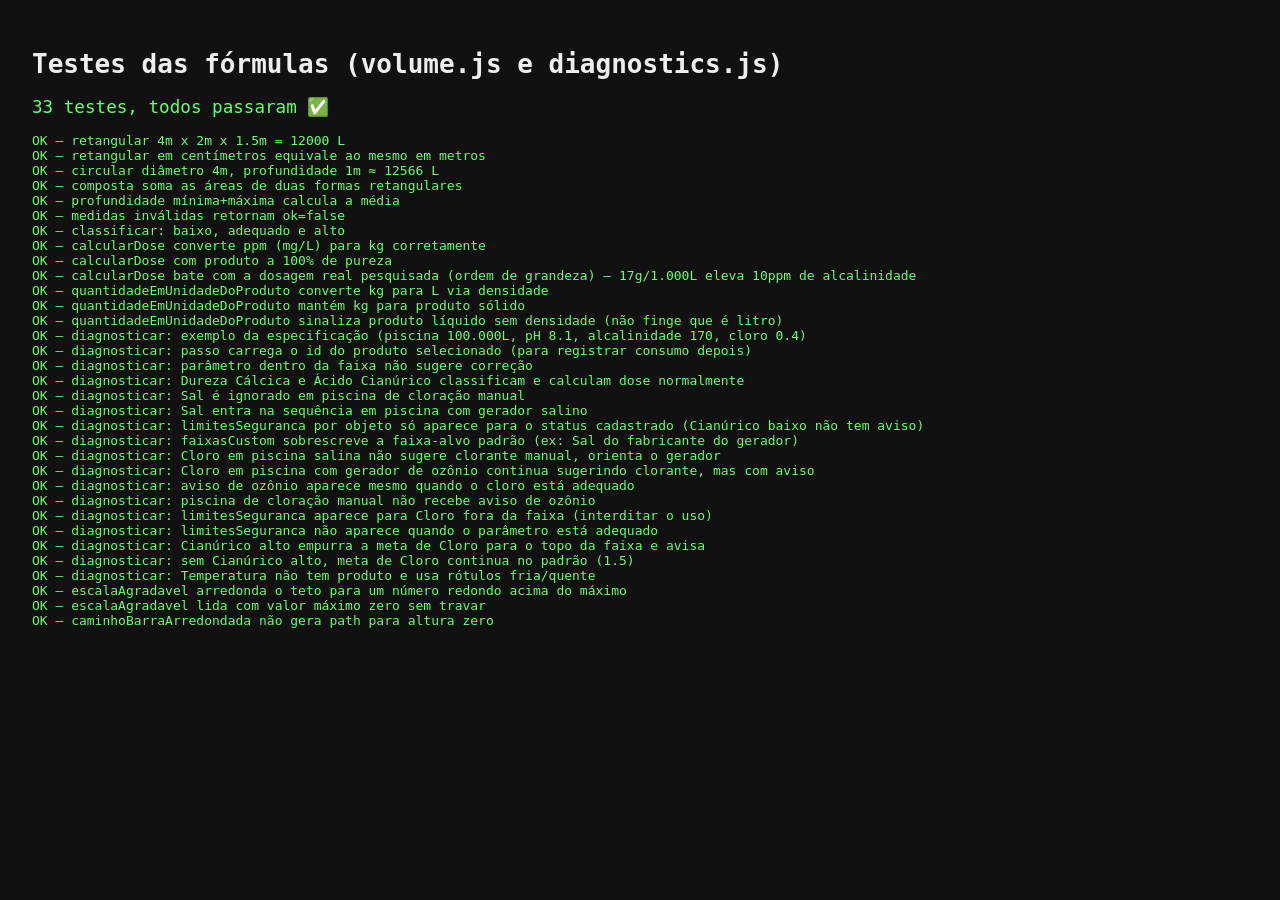
==== tests.html @ 82331310 "Primeira versão do Banheza Pool PWA derivada do calculadora-piscinas (mesma interface Nocturne e os " ====
<!doctype html>
<html lang="pt-BR">
<head>
  <meta charset="UTF-8" />
  <title>Testes — Banheza Pool</title>
  <style>
    body { font-family: monospace; padding: 1.5rem; background: #111; color: #eee; }
    .ok { color: #6f6; }
    .fail { color: #f66; font-weight: bold; }
    #resumo { font-size: 1.1rem; margin-bottom: 1rem; }
  </style>
</head>
<body>
  <h1>Testes das fórmulas (volume.js e diagnostics.js)</h1>
  <div id="resumo"></div>
  <div id="saida"></div>

  <script src="js/volume.js"></script>
  <script src="js/diagnostics.js"></script>
  <script src="js/chart.js"></script>
  <script>
    const saida = document.getElementById('saida');
    let total = 0, falhas = 0;

    function aproxIgual(a, b, epsilon = 0.01) {
      return Math.abs(a - b) <= epsilon;
    }

    function teste(nome, fn) {
      total++;
      const linha = document.createElement('div');
      try {
        fn();
        linha.className = 'ok';
        linha.textContent = `OK — ${nome}`;
      } catch (e) {
        falhas++;
        linha.className = 'fail';
        linha.textContent = `FALHOU — ${nome}: ${e.message}`;
      }
      saida.appendChild(linha);
    }

    function assert(cond, msg) {
      if (!cond) throw new Error(msg || 'condição falsa');
    }

    // ---------- volume.js ----------
    teste('retangular 4m x 2m x 1.5m = 12000 L', () => {
      const r = calcularLitragem({
        formas: [{ tipo: 'retangular', unidade: 'm', comprimento: 4, largura: 2 }],
        profundidade: { modo: 'unica', unidade: 'm', unica: 1.5 },
      });
      assert(r.ok, 'esperava ok=true');
      assert(aproxIgual(r.litros, 12000), `esperava ~12000, veio ${r.litros}`);
    });

    teste('retangular em centímetros equivale ao mesmo em metros', () => {
      const emCm = calcularLitragem({
        formas: [{ tipo: 'retangular', unidade: 'cm', comprimento: 400, largura: 200 }],
        profundidade: { modo: 'unica', unidade: 'cm', unica: 150 },
      });
      const emM = calcularLitragem({
        formas: [{ tipo: 'retangular', unidade: 'm', comprimento: 4, largura: 2 }],
        profundidade: { modo: 'unica', unidade: 'm', unica: 1.5 },
      });
      assert(aproxIgual(emCm.litros, emM.litros), `${emCm.litros} != ${emM.litros}`);
    });

    teste('circular diâmetro 4m, profundidade 1m ≈ 12566 L', () => {
      const r = calcularLitragem({
        formas: [{ tipo: 'circular', unidade: 'm', diametro: 4 }],
        profundidade: { modo: 'unica', unidade: 'm', unica: 1 },
      });
      assert(r.ok, 'esperava ok=true');
      assert(aproxIgual(r.litros, 12566.37, 1), `esperava ~12566, veio ${r.litros}`);
    });

    teste('composta soma as áreas de duas formas retangulares', () => {
      const umaForma = calcularLitragem({
        formas: [{ tipo: 'retangular', unidade: 'm', comprimento: 4, largura: 2 }],
        profundidade: { modo: 'unica', unidade: 'm', unica: 1.5 },
      });
      const duasFormas = calcularLitragem({
        formas: [
          { tipo: 'retangular', unidade: 'm', comprimento: 4, largura: 2 },
          { tipo: 'retangular', unidade: 'm', comprimento: 4, largura: 2 },
        ],
        profundidade: { modo: 'unica', unidade: 'm', unica: 1.5 },
      });
      assert(aproxIgual(duasFormas.litros, umaForma.litros * 2), `esperava o dobro, veio ${duasFormas.litros}`);
    });

    teste('profundidade mínima+máxima calcula a média', () => {
      const media = profundidadeMediaMetros({ modo: 'minmax', unidade: 'm', minima: 1, maxima: 2 });
      assert(aproxIgual(media, 1.5), `esperava 1.5, veio ${media}`);
    });

    teste('medidas inválidas retornam ok=false', () => {
      const r = calcularLitragem({
        formas: [{ tipo: 'retangular', unidade: 'm', comprimento: -1, largura: 2 }],
        profundidade: { modo: 'unica', unidade: 'm', unica: 1.5 },
      });
      assert(r.ok === false, 'esperava ok=false para medida negativa');
    });

    // ---------- diagnostics.js ----------
    teste('classificar: baixo, adequado e alto', () => {
      assert(classificar(70, 80, 120) === 'baixo');
      assert(classificar(100, 80, 120) === 'adequado');
      assert(classificar(130, 80, 120) === 'alto');
    });

    teste('calcularDose converte ppm (mg/L) para kg corretamente', () => {
      // 0,2 ppm em 100.000 L = 20.000 mg = 0,02 kg de princípio ativo; produto a 65% -> ÷0,65
      const dose = calcularDose({ variacao: 0.2, volumeLitros: 100000, concentracaoPercentual: 65 });
      assert(aproxIgual(dose, 0.03077, 0.0001), `esperava ~0,03077 kg, veio ${dose}`);
    });

    teste('calcularDose com produto a 100% de pureza', () => {
      // 20 ppm em 100.000 L = 2.000.000 mg = 2 kg de princípio ativo puro
      const dose = calcularDose({ variacao: 20, volumeLitros: 100000, concentracaoPercentual: 100 });
      assert(aproxIgual(dose, 2), `esperava 2 kg, veio ${dose}`);
    });

    teste('calcularDose bate com a dosagem real pesquisada (ordem de grandeza) — 17g/1.000L eleva 10ppm de alcalinidade', () => {
      const doseKg = calcularDose({ variacao: 10, volumeLitros: 1000, concentracaoPercentual: 99 });
      // Não é esperado bater exato (pureza/eficiência real variam) — o que importa é estar na
      // mesma ordem de grandeza da dosagem declarada (17g), não ~1.000x maior como antes da correção.
      assert(doseKg > 0.005 && doseKg < 0.03, `esperava algo entre 5g e 30g, veio ${(doseKg * 1000).toFixed(1)}g`);
    });

    teste('quantidadeEmUnidadeDoProduto converte kg para L via densidade', () => {
      const r = quantidadeEmUnidadeDoProduto(115, { estadoFisico: 'liquido', densidade: 1.15 });
      assert(r.unidade === 'L');
      assert(aproxIgual(r.valor, 100), `esperava 100, veio ${r.valor}`);
    });

    teste('quantidadeEmUnidadeDoProduto mantém kg para produto sólido', () => {
      const r = quantidadeEmUnidadeDoProduto(50, { estadoFisico: 'solido' });
      assert(r.unidade === 'kg' && aproxIgual(r.valor, 50));
    });

    teste('quantidadeEmUnidadeDoProduto sinaliza produto líquido sem densidade (não finge que é litro)', () => {
      const r = quantidadeEmUnidadeDoProduto(90, { estadoFisico: 'liquido', densidade: null });
      assert(r.unidade === 'kg', `esperava 'kg' sem densidade, veio '${r.unidade}'`);
      assert(r.densidadeAusente === true, 'esperava densidadeAusente=true para avisar a interface');
    });

    teste('diagnosticar: exemplo da especificação (piscina 100.000L, pH 8.1, alcalinidade 170, cloro 0.4)', () => {
      const passos = diagnosticar(
        { alcalinidade: 170, ph: 8.1, cloro: 0.4 },
        100000,
        { alcalinidade: {}, ph: {}, cloro: {} }
      );
      assert(passos.length === 3, `esperava 3 passos, veio ${passos.length}`);
      assert(passos[0].parametroId === 'alcalinidade', 'alcalinidade deve vir primeiro');
      assert(passos[1].parametroId === 'ph', 'pH deve vir em segundo');
      assert(passos[2].parametroId === 'cloro', 'cloro deve vir por último');
      assert(passos[0].status === 'alto' && passos[0].direcao === 'descer');
      assert(passos[1].status === 'alto' && passos[1].direcao === 'descer');
      assert(passos[2].status === 'baixo' && passos[2].direcao === 'subir');
    });

    teste('diagnosticar: passo carrega o id do produto selecionado (para registrar consumo depois)', () => {
      const produtoCloro = { id: 'prod-1', nomeComercial: 'Cloro Teste', concentracao: 65, estadoFisico: 'solido' };
      const passos = diagnosticar(
        { alcalinidade: 100, ph: 7.4, cloro: 0.2 },
        50000,
        { alcalinidade: {}, ph: {}, cloro: { subir: produtoCloro } }
      );
      const passoCloro = passos.find((p) => p.parametroId === 'cloro');
      assert(passoCloro.produtoId === 'prod-1', `esperava produtoId 'prod-1', veio ${passoCloro.produtoId}`);
    });

    teste('diagnosticar: parâmetro dentro da faixa não sugere correção', () => {
      const passos = diagnosticar({ alcalinidade: 100, ph: 7.4, cloro: 1.5 }, 50000, { alcalinidade: {}, ph: {}, cloro: {} });
      passos.forEach((p) => assert(p.status === 'adequado', `${p.parametroId} deveria ser adequado`));
    });

    teste('diagnosticar: Dureza Cálcica e Ácido Cianúrico classificam e calculam dose normalmente', () => {
      const produtoDureza = { id: 'dureza-1', nomeComercial: 'Dureza Teste', concentracao: 90, estadoFisico: 'solido' };
      const produtoCya = { id: 'cya-1', nomeComercial: 'Estabilizante Teste', concentracao: 99, estadoFisico: 'solido' };
      const passos = diagnosticar(
        { dureza: 150, cianurico: 60 },
        50000,
        { dureza: { subir: produtoDureza }, cianurico: { descer: null } }
      );
      const passoDureza = passos.find((p) => p.parametroId === 'dureza');
      const passoCya = passos.find((p) => p.parametroId === 'cianurico');
      assert(passoDureza.status === 'baixo' && passoDureza.direcao === 'subir', 'dureza 150 deveria ser baixa e pedir subir');
      assert(passoDureza.dose && passoDureza.dose.valor > 0, 'esperava dose calculada para dureza');
      assert(passoCya.status === 'alto' && passoCya.direcao === 'descer', 'cianúrico 60 deveria ser alto e pedir descer');
    });

    teste('diagnosticar: Sal é ignorado em piscina de cloração manual', () => {
      const passos = diagnosticar({ sal: 1000 }, 50000, {}, { sistemaDesinfeccao: 'manual' });
      assert(passos.length === 0, `esperava 0 passos (sal não se aplica), veio ${passos.length}`);
    });

    teste('diagnosticar: Sal entra na sequência em piscina com gerador salino', () => {
      const passos = diagnosticar({ sal: 1000 }, 50000, {}, { sistemaDesinfeccao: 'salino' });
      assert(passos.length === 1 && passos[0].parametroId === 'sal', 'esperava o passo de sal');
      assert(passos[0].status === 'baixo', 'sal 1000 deveria ser baixo (abaixo de 2.700 ppm)');
      assert(/geração de cloro/i.test(passos[0].limitesSeguranca), 'esperava limitesSeguranca específico de sal baixo');
    });

    teste('diagnosticar: limitesSeguranca por objeto só aparece para o status cadastrado (Cianúrico baixo não tem aviso)', () => {
      const passos = diagnosticar({ cianurico: 10 }, 50000, {});
      const passo = passos.find((p) => p.parametroId === 'cianurico');
      assert(passo.status === 'baixo', 'esperava cianúrico baixo (10ppm)');
      assert(passo.limitesSeguranca === null, 'cianúrico baixo não tem limite de segurança cadastrado (só "alto")');
    });

    teste('diagnosticar: faixasCustom sobrescreve a faixa-alvo padrão (ex: Sal do fabricante do gerador)', () => {
      const passos = diagnosticar(
        { sal: 2000 },
        50000,
        {},
        { sistemaDesinfeccao: 'salino', faixasCustom: { sal: { min: 1500, max: 2500 } } }
      );
      assert(passos[0].status === 'adequado', 'sal 2000 deveria ser adequado com a faixa customizada 1.500-2.500');
    });

    teste('diagnosticar: Cloro em piscina salina não sugere clorante manual, orienta o gerador', () => {
      const passos = diagnosticar({ cloro: 0.2 }, 50000, {}, { sistemaDesinfeccao: 'salino' });
      const passoCloro = passos.find((p) => p.parametroId === 'cloro');
      assert(passoCloro.semProduto === true, 'esperava semProduto=true para cloro em piscina salina');
      assert(!passoCloro.produto, 'não deveria sugerir produto clorante em piscina salina');
      assert(typeof passoCloro.instrucaoGeradorSalino === 'string' && passoCloro.instrucaoGeradorSalino.length > 0);
    });

    teste('diagnosticar: Cloro em piscina com gerador de ozônio continua sugerindo clorante, mas com aviso', () => {
      const produtoCloro = { id: 'prod-cloro', nomeComercial: 'Cloro Teste', concentracao: 65, estadoFisico: 'solido' };
      const passos = diagnosticar({ cloro: 0.2 }, 50000, { cloro: { subir: produtoCloro } }, { sistemaDesinfeccao: 'ozonio' });
      const passoCloro = passos.find((p) => p.parametroId === 'cloro');
      assert(!passoCloro.semProduto, 'ozônio não deveria desativar a sugestão de clorante');
      assert(passoCloro.produtoId === 'prod-cloro', 'esperava que o clorante cadastrado ainda fosse sugerido');
      assert(passoCloro.avisos && passoCloro.avisos.length === 1, 'esperava um aviso sobre ozônio');
    });

    teste('diagnosticar: aviso de ozônio aparece mesmo quando o cloro está adequado', () => {
      const passos = diagnosticar({ cloro: 1.5 }, 50000, {}, { sistemaDesinfeccao: 'ozonio' });
      const passoCloro = passos.find((p) => p.parametroId === 'cloro');
      assert(passoCloro.status === 'adequado', 'esperava status adequado para 1.5 ppm');
      assert(passoCloro.avisos && passoCloro.avisos.length === 1, 'aviso de ozônio deveria aparecer mesmo com cloro adequado');
    });

    teste('diagnosticar: piscina de cloração manual não recebe aviso de ozônio', () => {
      const passos = diagnosticar({ cloro: 0.2 }, 50000, {}, { sistemaDesinfeccao: 'manual' });
      const passoCloro = passos.find((p) => p.parametroId === 'cloro');
      assert(!passoCloro.avisos, 'não deveria haver aviso de ozônio para piscina manual');
    });

    teste('diagnosticar: limitesSeguranca aparece para Cloro fora da faixa (interditar o uso)', () => {
      const passos = diagnosticar({ cloro: 0.2 }, 50000, {});
      const passoCloro = passos.find((p) => p.parametroId === 'cloro');
      assert(/interditar/i.test(passoCloro.limitesSeguranca), `esperava aviso de interdição, veio: ${passoCloro.limitesSeguranca}`);
    });

    teste('diagnosticar: limitesSeguranca não aparece quando o parâmetro está adequado', () => {
      const passos = diagnosticar({ cloro: 1.5 }, 50000, {});
      const passoCloro = passos.find((p) => p.parametroId === 'cloro');
      assert(passoCloro.limitesSeguranca === undefined, 'não deveria haver limitesSeguranca para status adequado');
    });

    teste('diagnosticar: Cianúrico alto empurra a meta de Cloro para o topo da faixa e avisa', () => {
      const produtoCloro = { id: 'prod-cloro-2', nomeComercial: 'Cloro Teste 2', concentracao: 65, estadoFisico: 'solido' };
      const passos = diagnosticar({ cianurico: 80, cloro: 1.5 }, 50000, { cloro: { subir: produtoCloro } });
      const passoCianurico = passos.find((p) => p.parametroId === 'cianurico');
      const passoCloro = passos.find((p) => p.parametroId === 'cloro');
      assert(passoCianurico.status === 'alto', 'esperava cianúrico alto (80ppm)');
      assert(passoCloro.status === 'adequado', 'cloro 1,5 ainda é adequado pela faixa padrão');
      assert(passoCloro.avisos && passoCloro.avisos.some((a) => /chlorine lock|cianúrico/i.test(a)), 'esperava aviso de chlorine lock no passo de cloro');
    });

    teste('diagnosticar: sem Cianúrico alto, meta de Cloro continua no padrão (1.5)', () => {
      const produtoCloro = { id: 'prod-cloro-3', nomeComercial: 'Cloro Teste 3', concentracao: 65, estadoFisico: 'solido' };
      const passos = diagnosticar({ cloro: 0.2 }, 50000, { cloro: { subir: produtoCloro } });
      const passoCloro = passos.find((p) => p.parametroId === 'cloro');
      assert(aproxIgual(passoCloro.meta, 1.5), `esperava meta 1.5, veio ${passoCloro.meta}`);
    });

    teste('diagnosticar: Temperatura não tem produto e usa rótulos fria/quente', () => {
      const passos = diagnosticar({ temperatura: 22 }, 50000, {});
      const passoTemp = passos.find((p) => p.parametroId === 'temperatura');
      assert(passoTemp.semProduto === true, 'temperatura não deveria ter produto/dose');
      assert(passoTemp.rotuloStatus === 'fria', `esperava rótulo 'fria', veio '${passoTemp.rotuloStatus}'`);
      assert(typeof passoTemp.instrucaoOperacional === 'string' && passoTemp.instrucaoOperacional.length > 0);
    });

    // ---------- chart.js ----------
    teste('escalaAgradavel arredonda o teto para um número redondo acima do máximo', () => {
      const r = escalaAgradavel(62);
      assert(r.max >= 62, `teto ${r.max} deveria ser >= 62`);
      assert(r.max % r.passo === 0 || aproxIgual(r.max % r.passo, 0), 'teto deveria ser múltiplo do passo');
    });

    teste('escalaAgradavel lida com valor máximo zero sem travar', () => {
      const r = escalaAgradavel(0);
      assert(r.max > 0, 'esperava um teto positivo mesmo sem dados');
    });

    teste('caminhoBarraArredondada não gera path para altura zero', () => {
      assert(caminhoBarraArredondada(0, 0, 20, 0, 4) === '', 'altura zero deveria retornar path vazio');
    });

    document.getElementById('resumo').innerHTML =
      falhas === 0
        ? `<span class="ok">${total} testes, todos passaram ✅</span>`
        : `<span class="fail">${falhas} de ${total} testes falharam ❌</span>`;
  </script>
</body>
</html>
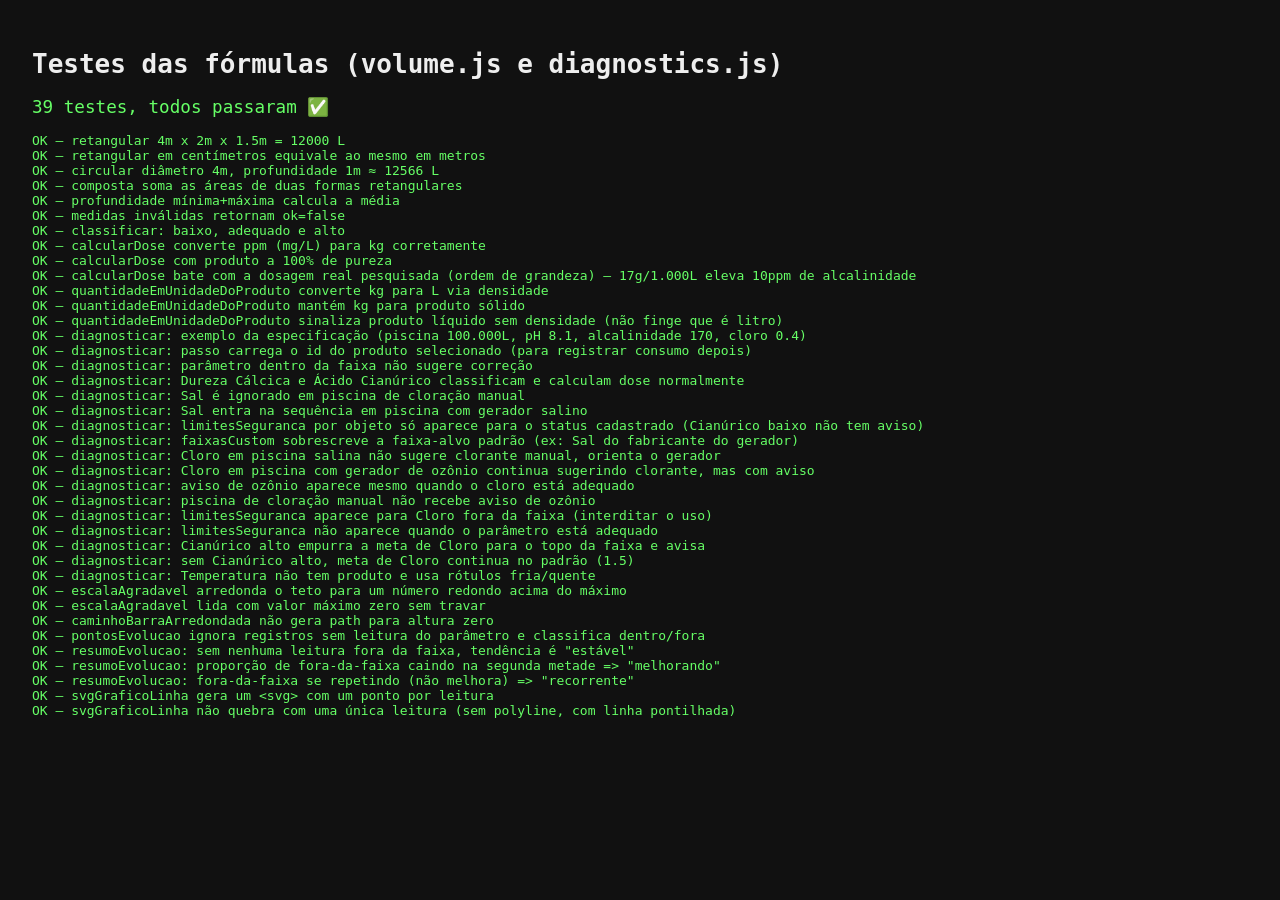
==== commit 5b1e985d: "Adiciona aba Evolução ao Histórico — gráficos de tendência por parâmetro Segunda etapa do plano de e" ====
--- a/tests.html
+++ b/tests.html
@@ -202,7 +202,7 @@
       const passos = diagnosticar({ sal: 1000 }, 50000, {}, { sistemaDesinfeccao: 'salino' });
       assert(passos.length === 1 && passos[0].parametroId === 'sal', 'esperava o passo de sal');
       assert(passos[0].status === 'baixo', 'sal 1000 deveria ser baixo (abaixo de 2.700 ppm)');
-      assert(/geração de cloro/i.test(passos[0].limitesSeguranca), 'esperava limitesSeguranca específico de sal baixo');
+      assert(passos[0].limitesSeguranca === 'limite.sal.baixo', `esperava a chave de tradução do limite de sal baixo, veio ${passos[0].limitesSeguranca}`);
     });
 
     teste('diagnosticar: limitesSeguranca por objeto só aparece para o status cadastrado (Cianúrico baixo não tem aviso)', () => {
@@ -255,7 +255,7 @@
     teste('diagnosticar: limitesSeguranca aparece para Cloro fora da faixa (interditar o uso)', () => {
       const passos = diagnosticar({ cloro: 0.2 }, 50000, {});
       const passoCloro = passos.find((p) => p.parametroId === 'cloro');
-      assert(/interditar/i.test(passoCloro.limitesSeguranca), `esperava aviso de interdição, veio: ${passoCloro.limitesSeguranca}`);
+      assert(passoCloro.limitesSeguranca === 'limite.cloro.baixo', `esperava a chave de tradução do limite de cloro baixo, veio: ${passoCloro.limitesSeguranca}`);
     });
 
     teste('diagnosticar: limitesSeguranca não aparece quando o parâmetro está adequado', () => {
@@ -271,7 +271,7 @@
       const passoCloro = passos.find((p) => p.parametroId === 'cloro');
       assert(passoCianurico.status === 'alto', 'esperava cianúrico alto (80ppm)');
       assert(passoCloro.status === 'adequado', 'cloro 1,5 ainda é adequado pela faixa padrão');
-      assert(passoCloro.avisos && passoCloro.avisos.some((a) => /chlorine lock|cianúrico/i.test(a)), 'esperava aviso de chlorine lock no passo de cloro');
+      assert(passoCloro.avisos && passoCloro.avisos.includes('avisoCianuricoAlto.cloro'), 'esperava a chave de aviso de chlorine lock no passo de cloro');
     });
 
     teste('diagnosticar: sem Cianúrico alto, meta de Cloro continua no padrão (1.5)', () => {
@@ -285,7 +285,7 @@
       const passos = diagnosticar({ temperatura: 22 }, 50000, {});
       const passoTemp = passos.find((p) => p.parametroId === 'temperatura');
       assert(passoTemp.semProduto === true, 'temperatura não deveria ter produto/dose');
-      assert(passoTemp.rotuloStatus === 'fria', `esperava rótulo 'fria', veio '${passoTemp.rotuloStatus}'`);
+      assert(passoTemp.rotuloStatus === 'rotulo.temperatura.baixo', `esperava a chave de tradução do rótulo frio, veio '${passoTemp.rotuloStatus}'`);
       assert(typeof passoTemp.instrucaoOperacional === 'string' && passoTemp.instrucaoOperacional.length > 0);
     });
 
@@ -303,6 +303,70 @@
 
     teste('caminhoBarraArredondada não gera path para altura zero', () => {
       assert(caminhoBarraArredondada(0, 0, 20, 0, 4) === '', 'altura zero deveria retornar path vazio');
+    });
+
+    teste('pontosEvolucao ignora registros sem leitura do parâmetro e classifica dentro/fora', () => {
+      const registros = [
+        { data: '2026-01-01T00:00:00Z', leituras: { ph: 7.4 } },
+        { data: '2026-01-05T00:00:00Z', leituras: { alcalinidade: 100 } },
+        { data: '2026-01-10T00:00:00Z', leituras: { ph: 8.2 } },
+      ];
+      const pontos = pontosEvolucao(registros, 'ph', { min: 7.2, max: 7.6 });
+      assert(pontos.length === 2, `esperava 2 pontos de pH (ignorando o registro sem leitura de pH), veio ${pontos.length}`);
+      assert(pontos[0].dentro === true, 'primeira leitura de pH (7.4) deveria estar dentro da faixa');
+      assert(pontos[1].dentro === false, 'segunda leitura de pH (8.2) deveria estar fora da faixa');
+    });
+
+    teste('resumoEvolucao: sem nenhuma leitura fora da faixa, tendência é "estável"', () => {
+      const pontos = pontosEvolucao(
+        [{ data: '2026-01-01', leituras: { ph: 7.3 } }, { data: '2026-01-08', leituras: { ph: 7.5 } }],
+        'ph', { min: 7.2, max: 7.6 }
+      );
+      const r = resumoEvolucao(pontos);
+      assert(r.fora === 0 && r.tendencia === 'estavel', `esperava tendência estável sem leituras fora, veio ${r.tendencia}`);
+    });
+
+    teste('resumoEvolucao: proporção de fora-da-faixa caindo na segunda metade => "melhorando"', () => {
+      const registros = [
+        { data: '2026-01-01', leituras: { ph: 8.2 } }, // fora
+        { data: '2026-01-05', leituras: { ph: 8.1 } }, // fora
+        { data: '2026-01-10', leituras: { ph: 7.4 } }, // dentro
+        { data: '2026-01-15', leituras: { ph: 7.5 } }, // dentro
+      ];
+      const pontos = pontosEvolucao(registros, 'ph', { min: 7.2, max: 7.6 });
+      const r = resumoEvolucao(pontos);
+      assert(r.tendencia === 'melhorando', `esperava "melhorando" (fora caiu de 100% pra 0%), veio ${r.tendencia}`);
+    });
+
+    teste('resumoEvolucao: fora-da-faixa se repetindo (não melhora) => "recorrente"', () => {
+      const registros = [
+        { data: '2026-01-01', leituras: { cloro: 0.2 } }, // fora
+        { data: '2026-01-05', leituras: { cloro: 1.5 } }, // dentro
+        { data: '2026-01-10', leituras: { cloro: 0.1 } }, // fora
+        { data: '2026-01-15', leituras: { cloro: 0.3 } }, // fora
+      ];
+      const pontos = pontosEvolucao(registros, 'cloro', { min: 0.5, max: 3 });
+      const r = resumoEvolucao(pontos);
+      assert(r.tendencia === 'recorrente', `esperava "recorrente" (fora não caiu na 2a metade), veio ${r.tendencia}`);
+    });
+
+    teste('svgGraficoLinha gera um <svg> com um ponto por leitura', () => {
+      const pontos = pontosEvolucao(
+        [{ data: '2026-01-01', leituras: { ph: 7.3 } }, { data: '2026-01-08', leituras: { ph: 8.1 } }],
+        'ph', { min: 7.2, max: 7.6 }
+      );
+      const svg = svgGraficoLinha(pontos, { min: 7.2, max: 7.6 }, (v) => v.toFixed(1));
+      assert(svg.startsWith('<svg'), 'esperava uma string começando com <svg');
+      const numCirculos = (svg.match(/<circle/g) || []).length;
+      assert(numCirculos === 2, `esperava 2 <circle> (um por leitura), veio ${numCirculos}`);
+      assert(svg.includes('<polyline'), 'esperava uma <polyline> ligando os pontos (mais de 1 leitura)');
+    });
+
+    teste('svgGraficoLinha não quebra com uma única leitura (sem polyline, com linha pontilhada)', () => {
+      const pontos = pontosEvolucao([{ data: '2026-01-01', leituras: { ph: 7.3 } }], 'ph', { min: 7.2, max: 7.6 });
+      const svg = svgGraficoLinha(pontos, { min: 7.2, max: 7.6 }, (v) => v.toFixed(1));
+      assert(!svg.includes('<polyline'), 'com 1 ponto só não deveria ter polyline');
+      assert((svg.match(/<circle/g) || []).length === 1, 'esperava 1 <circle>');
     });
 
     document.getElementById('resumo').innerHTML =
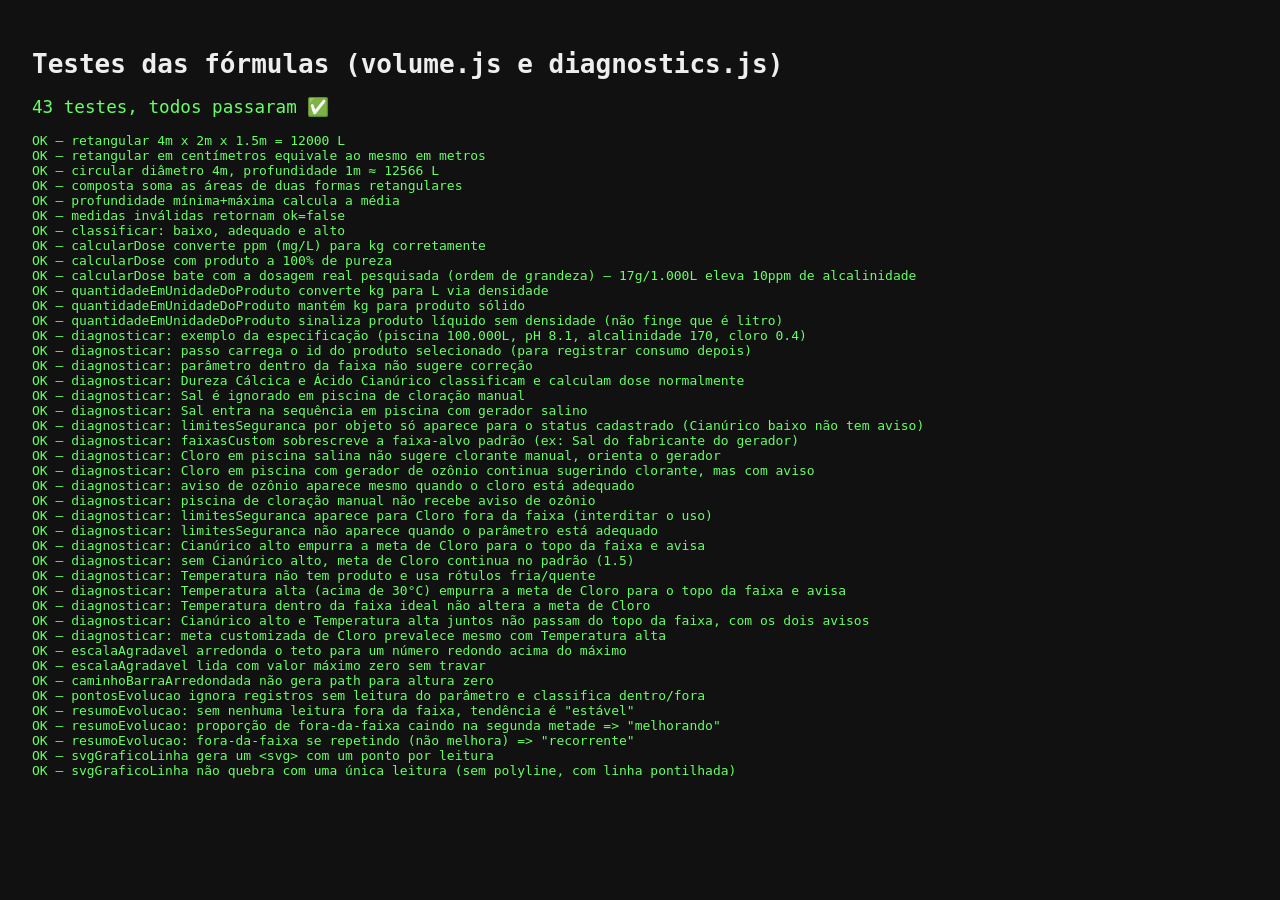
==== commit 1cc37646: "Temperatura alta também empurra a meta de Cloro para o topo da faixa Água aquecida favorece reações " ====
--- a/tests.html
+++ b/tests.html
@@ -289,6 +289,38 @@
       assert(typeof passoTemp.instrucaoOperacional === 'string' && passoTemp.instrucaoOperacional.length > 0);
     });
 
+    teste('diagnosticar: Temperatura alta (acima de 30°C) empurra a meta de Cloro para o topo da faixa e avisa', () => {
+      const produtoCloro = { id: 'prod-cloro-4', nomeComercial: 'Cloro Teste 4', concentracao: 65, estadoFisico: 'solido' };
+      const passos = diagnosticar({ temperatura: 32, cloro: 0.3 }, 50000, { cloro: { subir: produtoCloro } });
+      const passoTemp = passos.find((p) => p.parametroId === 'temperatura');
+      const passoCloro = passos.find((p) => p.parametroId === 'cloro');
+      assert(passoTemp.status === 'alto', 'esperava temperatura alta (32°C)');
+      assert(passoCloro.status === 'baixo', 'cloro 0,3 está baixo pela faixa padrão (0,5–3)');
+      assert(aproxIgual(passoCloro.meta, 3), `esperava meta ajustada pro topo da faixa (3), veio ${passoCloro.meta}`);
+      assert(passoCloro.avisos && passoCloro.avisos.includes('avisoTemperaturaAlta.cloro'), 'esperava a chave de aviso de temperatura alta no passo de cloro');
+    });
+
+    teste('diagnosticar: Temperatura dentro da faixa ideal não altera a meta de Cloro', () => {
+      const passos = diagnosticar({ temperatura: 28, cloro: 0.2 }, 50000, {});
+      const passoCloro = passos.find((p) => p.parametroId === 'cloro');
+      assert(aproxIgual(passoCloro.meta, 1.5), `esperava meta padrão 1.5, veio ${passoCloro.meta}`);
+      assert(!passoCloro.avisos, 'não deveria haver aviso de temperatura alta com 28°C (dentro da faixa)');
+    });
+
+    teste('diagnosticar: Cianúrico alto e Temperatura alta juntos não passam do topo da faixa, com os dois avisos', () => {
+      const produtoCloro = { id: 'prod-cloro-5', nomeComercial: 'Cloro Teste 5', concentracao: 65, estadoFisico: 'solido' };
+      const passos = diagnosticar({ cianurico: 80, temperatura: 33, cloro: 0.3 }, 50000, { cloro: { subir: produtoCloro } });
+      const passoCloro = passos.find((p) => p.parametroId === 'cloro');
+      assert(aproxIgual(passoCloro.meta, 3), `esperava meta ainda no topo da faixa (3), veio ${passoCloro.meta}`);
+      assert(passoCloro.avisos.includes('avisoCianuricoAlto.cloro') && passoCloro.avisos.includes('avisoTemperaturaAlta.cloro'), 'esperava os dois avisos (cianúrico e temperatura) no passo de cloro');
+    });
+
+    teste('diagnosticar: meta customizada de Cloro prevalece mesmo com Temperatura alta', () => {
+      const passos = diagnosticar({ temperatura: 32, cloro: 0.3 }, 50000, {}, { metasCustom: { cloro: 2 } });
+      const passoCloro = passos.find((p) => p.parametroId === 'cloro');
+      assert(aproxIgual(passoCloro.meta, 2), `esperava a meta customizada (2), veio ${passoCloro.meta}`);
+    });
+
     // ---------- chart.js ----------
     teste('escalaAgradavel arredonda o teto para um número redondo acima do máximo', () => {
       const r = escalaAgradavel(62);
